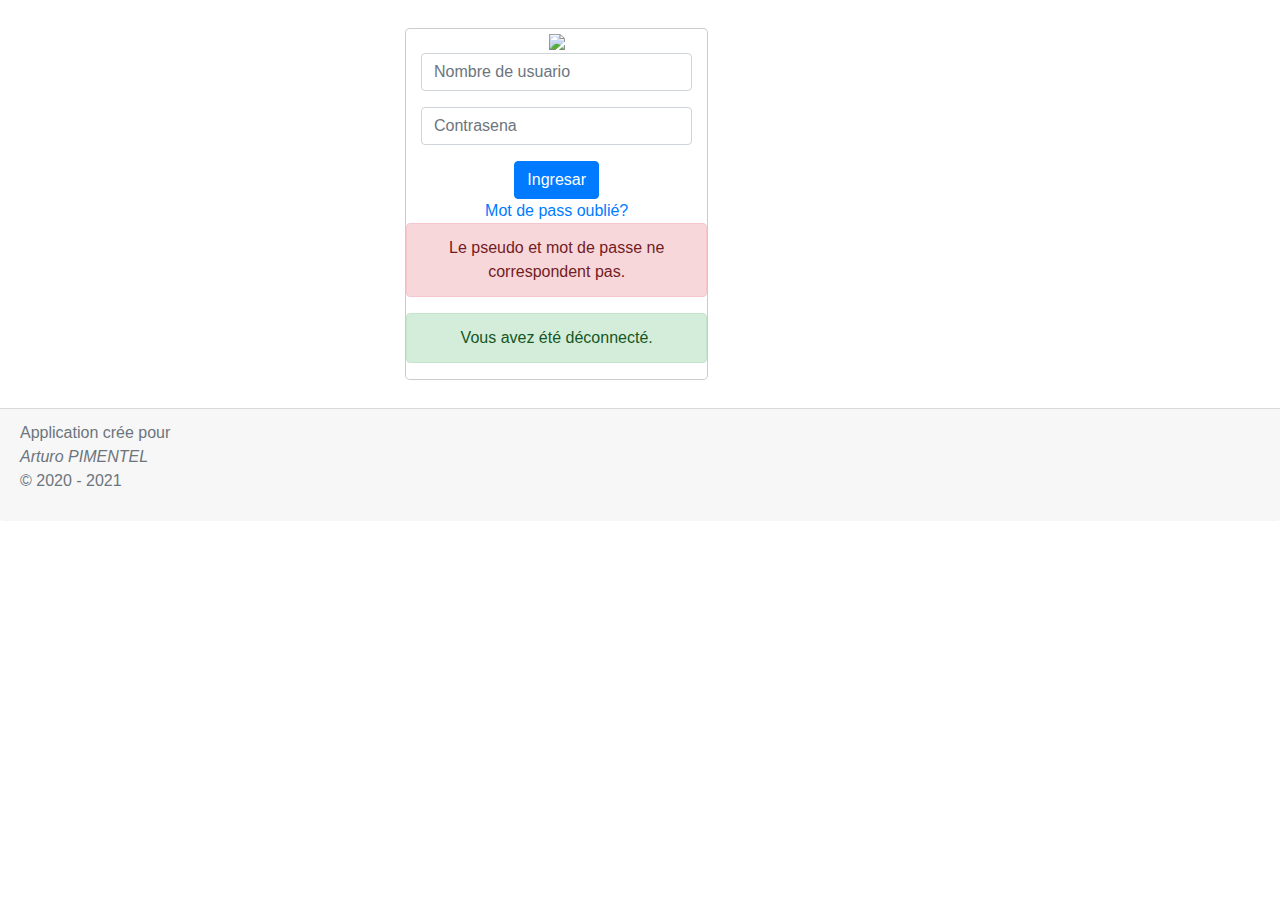
==== Application/src/main/resources/templates/index.html @ b70ff4a1 "Creation d'une Implementation pour mettre à jour les utilisateurs. Close #6" ====
<!DOCTYPE html>
        <html lang="en" xmlns:th="http://www.thymeleaf.org">

        <head>
            <meta charset="UTF-8">
            <meta name="viewport" content="width=device-width, initial-scale=1.0">
            <title>Home connexion</title>
            
            <!--JQUERY-->
            <script src="https://ajax.googleapis.com/ajax/libs/jquery/3.3.1/jquery.min.js"></script>
            
            <!-- FRAMEWORK BOOTSTRAP para el estilo de la pagina-->
            <link rel="stylesheet" href="https://maxcdn.bootstrapcdn.com/bootstrap/4.0.0/css/bootstrap.min.css">
            <script src="https://maxcdn.bootstrapcdn.com/bootstrap/4.0.0/js/bootstrap.min.js"></script>
            
            <!-- Los iconos tipo Solid de Fontawesome-->
            <link rel="stylesheet" href="https://use.fontawesome.com/releases/v5.0.8/css/solid.css">
            <script src="https://use.fontawesome.com/releases/v5.0.7/js/all.js"></script>

            <!-- Nuestro css-->
            <link rel="stylesheet" type="text/css" href="static/css/index.css" th:href="@{/css/index.css}">
        </head>
        <body>
            <div class="modal-dialog text-center">
                <div class="col-sm-8 main-section">
                    <div class="modal-content">
                        <div class="col-12 user-img">
                            <img src="static/img/user.png" th:src="@{/img/user.png}"/>
                        </div>
                        <form class="col-12" th:action="@{/login}" method="get">
                            <div class="form-group" id="user-group">
                                <input type="text" class="form-control" placeholder="Nombre de usuario" name="username"/>
                            </div>
                            <div class="form-group" id="contrasena-group">
                                <input type="password" class="form-control" placeholder="Contrasena" name="password"/>
                            </div>
                            <button type="submit" class="btn btn-primary"><i class="fas fa-sign-in-alt"></i>  Ingresar </button>
                        </form>
                        <div class="col-12 forgot">
                            <a href="#">Mot de pass oublié?</a>
                        </div>
                        <div th:if="${param.error}" class="alert alert-danger" role="alert">
                            Le pseudo et mot de passe ne correspondent pas.
                        </div>
                        <div th:if="${param.logout}" class="alert alert-success" role="alert">
                            Vous avez été déconnecté.
                        </div>
                    </div>
                </div>
            </div>
            <footer>
            <div class="card-footer text-muted" id="footer">
                Application crée pour
                <p><em>Arturo PIMENTEL</em></br>
                © 2020 - 2021</p>
                
            </div>
            </footer>
        </body>
        </html>
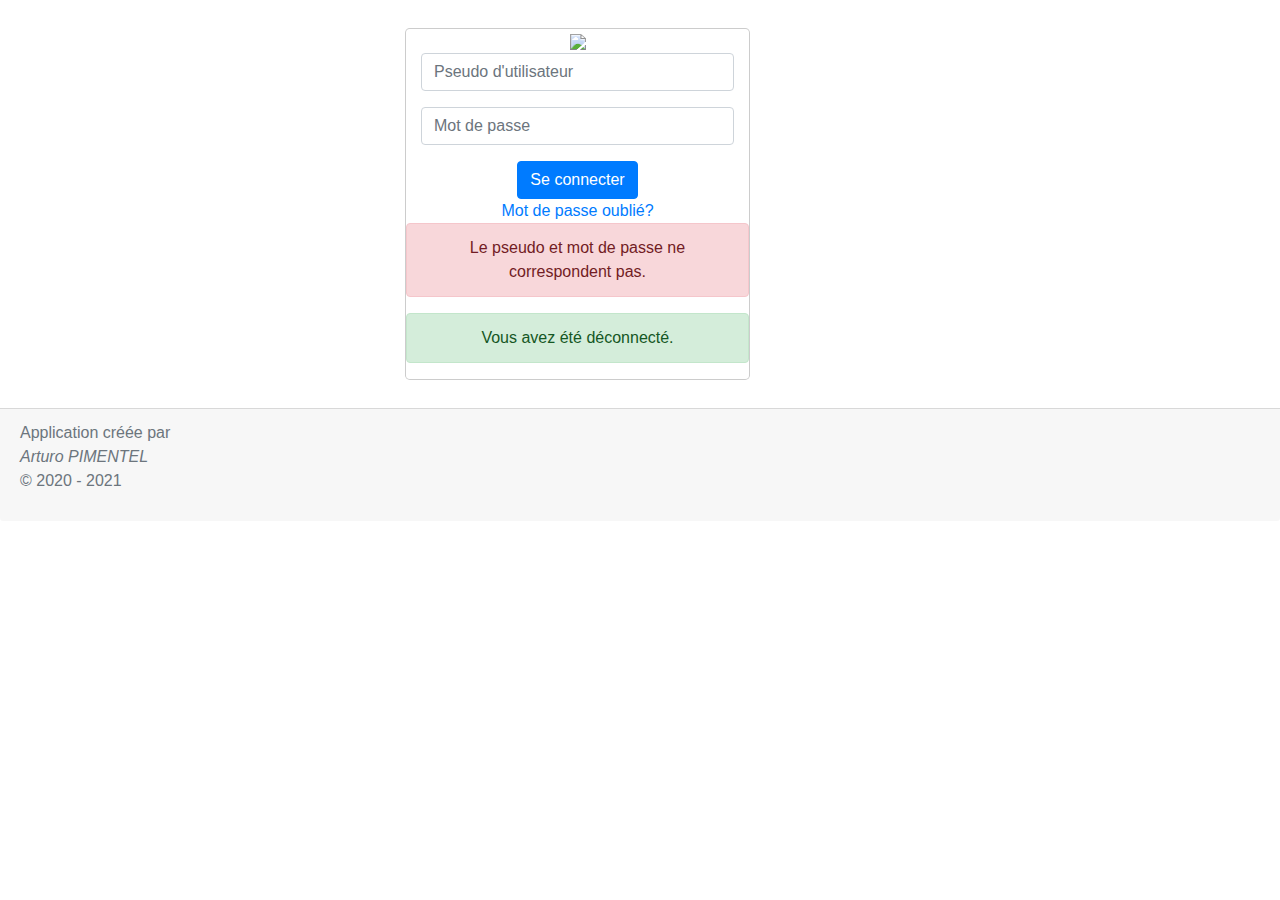
==== commit 9bfc7a2e: "Création d'une fonction pour changer le mot de passe. Close #8" ====
--- a/Application/src/main/resources/templates/index.html
+++ b/Application/src/main/resources/templates/index.html
@@ -1,9 +1,8 @@
         <!DOCTYPE html>
-        <html lang="en" xmlns:th="http://www.thymeleaf.org">
+        <html xmlns="http://www.w3.org/1999/xhtml" xml:lang="fr" xmlns:th="http://www.thymeleaf.org">
 
         <head>
-            <meta charset="UTF-8">
-            <meta name="viewport" content="width=device-width, initial-scale=1.0">
+        <meta http-equiv="Content-Type" content="text/html; charset=UTF-8"  />            <meta name="viewport" content="width=device-width, initial-scale=1.0">
             <title>Home connexion</title>
             
             <!--JQUERY-->
@@ -22,22 +21,22 @@
         </head>
         <body>
             <div class="modal-dialog text-center">
-                <div class="col-sm-8 main-section">
+                <div class="col-sm-9 main-section">
                     <div class="modal-content">
                         <div class="col-12 user-img">
                             <img src="static/img/user.png" th:src="@{/img/user.png}"/>
                         </div>
                         <form class="col-12" th:action="@{/login}" method="get">
                             <div class="form-group" id="user-group">
-                                <input type="text" class="form-control" placeholder="Nombre de usuario" name="username"/>
+                                <input type="text" class="form-control" placeholder="Pseudo d'utilisateur" name="username"/>
                             </div>
                             <div class="form-group" id="contrasena-group">
-                                <input type="password" class="form-control" placeholder="Contrasena" name="password"/>
+                                <input type="password" class="form-control" placeholder="Mot de passe" name="password"/>
                             </div>
-                            <button type="submit" class="btn btn-primary"><i class="fas fa-sign-in-alt"></i>  Ingresar </button>
+                            <button type="submit" class="btn btn-primary"><i class="fas fa-sign-in-alt"></i>  Se connecter </button>
                         </form>
                         <div class="col-12 forgot">
-                            <a href="#">Mot de pass oublié?</a>
+                            <a href="#">Mot de passe oublié?</a>
                         </div>
                         <div th:if="${param.error}" class="alert alert-danger" role="alert">
                             Le pseudo et mot de passe ne correspondent pas.
@@ -50,10 +49,9 @@
             </div>
             <footer>
             <div class="card-footer text-muted" id="footer">
-                Application crée pour
+                Application créée par 
                 <p><em>Arturo PIMENTEL</em></br>
                 © 2020 - 2021</p>
-                
             </div>
             </footer>
         </body>
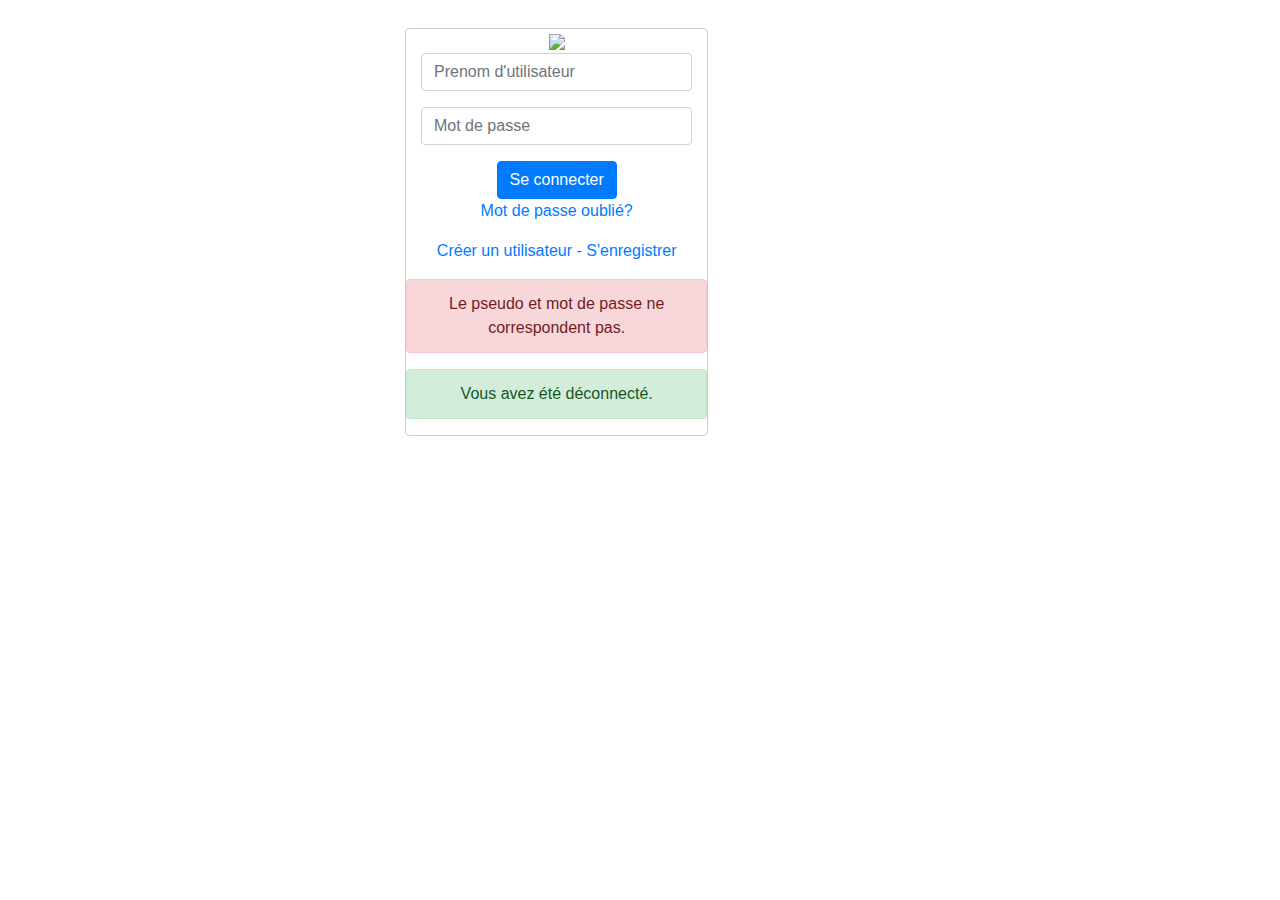
==== commit 38a88266: "Gérer les erreurs. Close #10" ====
--- a/Application/src/main/resources/templates/index.html
+++ b/Application/src/main/resources/templates/index.html
@@ -1,62 +1,51 @@
-        <!DOCTYPE html>
-        <html xmlns="http://www.w3.org/1999/xhtml" xml:lang="fr" xmlns:th="http://www.thymeleaf.org">
+<!DOCTYPE html>
+<html lang="en" xmlns:th="http://www.thymeleaf.org">
+<head>
+    <title>Ma premiere connexion</title>
 
-        <head>
-        <meta http-equiv="Content-Type" content="text/html; charset=UTF-8"  />            <meta name="viewport" content="width=device-width, initial-scale=1.0">
-            <title>Home connexion</title>
-            
-            <!--JQUERY-->
-            <script src="https://ajax.googleapis.com/ajax/libs/jquery/3.3.1/jquery.min.js"></script>
-            
-            <!-- FRAMEWORK BOOTSTRAP para el estilo de la pagina-->
-            <link rel="stylesheet" href="https://maxcdn.bootstrapcdn.com/bootstrap/4.0.0/css/bootstrap.min.css">
-            <script src="https://maxcdn.bootstrapcdn.com/bootstrap/4.0.0/js/bootstrap.min.js"></script>
-            
-            <!-- Los iconos tipo Solid de Fontawesome-->
-            <link rel="stylesheet" href="https://use.fontawesome.com/releases/v5.0.8/css/solid.css">
-            <script src="https://use.fontawesome.com/releases/v5.0.7/js/all.js"></script>
+    <!--JQUERY-->
+    <script src="https://ajax.googleapis.com/ajax/libs/jquery/3.3.1/jquery.min.js"></script>
+    
+    <!-- FRAMEWORK BOOTSTRAP para el estilo de la pagina-->
+    <link rel="stylesheet" href="https://maxcdn.bootstrapcdn.com/bootstrap/4.0.0/css/bootstrap.min.css">
+    <script src="https://maxcdn.bootstrapcdn.com/bootstrap/4.0.0/js/bootstrap.min.js"></script>
+    
+    <!-- Los iconos tipo Solid de Fontawesome-->
+    <link rel="stylesheet" href="https://use.fontawesome.com/releases/v5.0.8/css/solid.css">
+    <script src="https://use.fontawesome.com/releases/v5.0.7/js/all.js"></script>
 
-            <!-- Nuestro css-->
-            <link rel="stylesheet" type="text/css" href="static/css/index.css" th:href="@{/css/index.css}">
-        </head>
-        <body>
-            <div class="modal-dialog text-center">
-                <div class="col-sm-9 main-section">
-                    <div class="modal-content">
-                        <div class="col-12 user-img">
-                            <img src="static/img/user.png" th:src="@{/img/user.png}"/>
-                        </div>
-                        <form class="col-12" th:action="@{/login}" method="get">
-                            <div class="form-group" id="user-group">
-                                <input type="text" class="form-control" placeholder="Pseudo d'utilisateur" name="username"/>
-                            </div>
-                            <div class="form-group" id="contrasena-group">
-                                <input type="password" class="form-control" placeholder="Mot de passe" name="password"/>
-                            </div>
-                            <button type="submit" class="btn btn-primary"><i class="fas fa-sign-in-alt"></i>  Se connecter </button>
-                        </form>
-                        <div class="col-12 forgot">
-                            <a href="#">Mot de passe oublié?</a>
-                        </div>
-                        <div th:if="${param.error}" class="alert alert-danger" role="alert">
-                            Le pseudo et mot de passe ne correspondent pas.
-                        </div>
-                        <div th:if="${param.logout}" class="alert alert-success" role="alert">
-                            Vous avez été déconnecté.
-                        </div>
+    <!-- Nuestro css-->
+    <link rel="stylesheet" type="text/css" href="static/css/index.css" th:href="@{/css/index.css}">
+
+</head>
+<body>
+    <div class="modal-dialog text-center">
+        <div class="col-sm-8 main-section">
+            <div class="modal-content">
+                <div class="col-12 user-img">
+                    <img src="static/img/user.png" th:src="@{/img/user.png}"/>
+                </div>
+                <form class="col-12" th:action="@{/login}" method="post">
+                    <div class="form-group" id="user-group">
+                        <input type="text" class="form-control" placeholder="Prenom d'utilisateur" name="username"/>
                     </div>
+                    <div class="form-group" id="contrasena-group">
+                        <input type="password" class="form-control" placeholder="Mot de passe" name="password"/>
+                    </div>
+                    <button type="submit" class="btn btn-primary"><i class="fas fa-sign-in-alt"></i>  Se connecter</button>
+                </form>
+                <div class="col-12 forgot">
+                    <p><a href="#">Mot de passe oublié?</a></p>
+                    <p><a href="#" th:href="@{/signup}">Créer un utilisateur - S'enregistrer</a>
                 </div>
+                <div th:if="${param.error}" class="alert alert-danger" role="alert">
+		            Le pseudo et mot de passe ne correspondent pas.
+		        </div>
+		        <div th:if="${param.logout}" class="alert alert-success" role="alert">
+		            Vous avez été déconnecté.
+		        </div>
             </div>
-            <footer>
-            <div class="card-footer text-muted" id="footer">
-                Application créée par 
-                <p><em>Arturo PIMENTEL</em></br>
-                © 2020 - 2021</p>
-            </div>
-            </footer>
-        </body>
-        </html>
-
-
-
-
+        </div>
+    </div>
+</body>
+</html>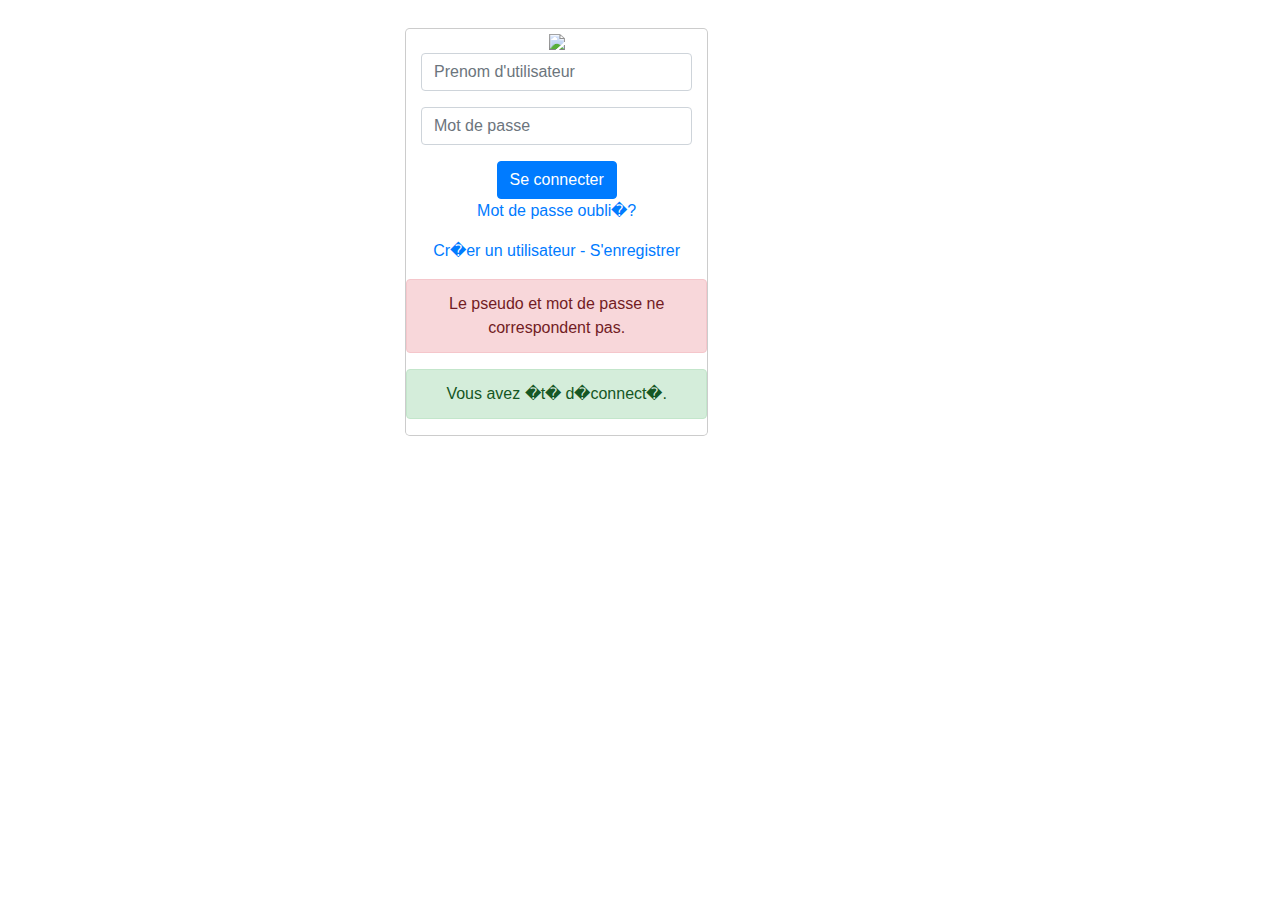
==== commit 219b1bc3: "mis à jour" ====
--- a/Application/src/main/resources/templates/index.html
+++ b/Application/src/main/resources/templates/index.html
@@ -1,6 +1,8 @@
 <!DOCTYPE html>
-<html lang="en" xmlns:th="http://www.thymeleaf.org">
+<html lang="fr" xmlns:th="http://www.thymeleaf.org">
 <head>
+    <meta http-equiv="Content-Type" content="text/html; charset=UTF-8" />
+
     <title>Ma premiere connexion</title>
 
     <!--JQUERY-->
@@ -27,22 +29,23 @@
                 </div>
                 <form class="col-12" th:action="@{/login}" method="post">
                     <div class="form-group" id="user-group">
+                      
                         <input type="text" class="form-control" placeholder="Prenom d'utilisateur" name="username"/>
                     </div>
                     <div class="form-group" id="contrasena-group">
                         <input type="password" class="form-control" placeholder="Mot de passe" name="password"/>
                     </div>
-                    <button type="submit" class="btn btn-primary"><i class="fas fa-sign-in-alt"></i>  Se connecter</button>
+                    <button type="submit" class="btn btn-primary" ><i class="fas fa-sign-in-alt"></i>  Se connecter</button>
                 </form>
                 <div class="col-12 forgot">
-                    <p><a href="#">Mot de passe oublié?</a></p>
-                    <p><a href="#" th:href="@{/signup}">Créer un utilisateur - S'enregistrer</a>
+                    <p><a href="#" > Mot de passe oubli�?</a></p>
+                    <p><a href="#" th:href="@{/signup}">Cr�er un utilisateur - S'enregistrer</a>
                 </div>
                 <div th:if="${param.error}" class="alert alert-danger" role="alert">
 		            Le pseudo et mot de passe ne correspondent pas.
 		        </div>
 		        <div th:if="${param.logout}" class="alert alert-success" role="alert">
-		            Vous avez été déconnecté.
+		            Vous avez �t� d�connect�.
 		        </div>
             </div>
         </div>
